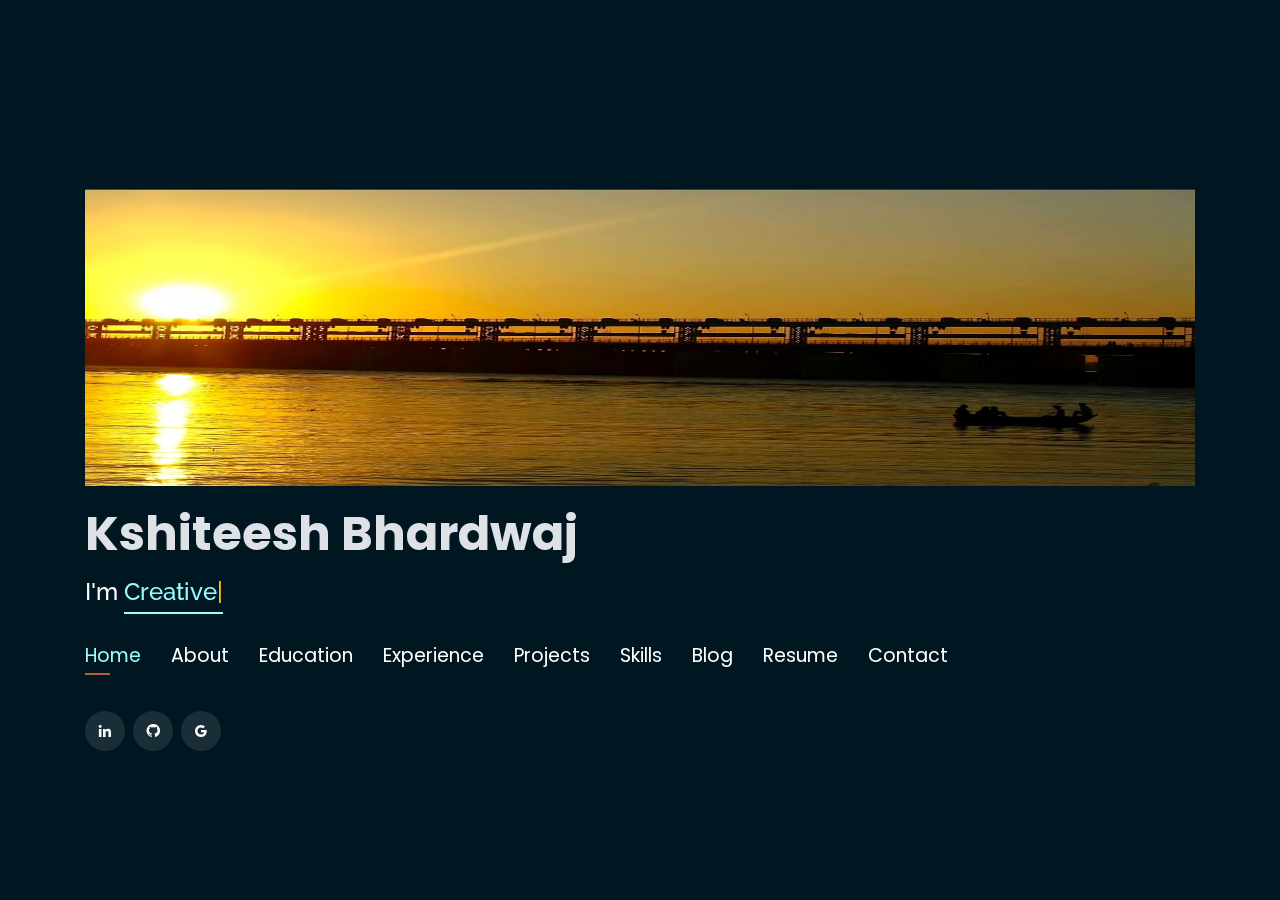
==== index.html @ 2a79f10c "web-page" ====
<!DOCTYPE html>
<html lang="en">

<head>
  <!-- Google Tag Manager -->
  <script>(function(w,d,s,l,i){w[l]=w[l]||[];w[l].push({'gtm.start':
  new Date().getTime(),event:'gtm.js'});var f=d.getElementsByTagName(s)[0],
  j=d.createElement(s),dl=l!='dataLayer'?'&l='+l:'';j.async=true;j.src=
  'https://www.googletagmanager.com/gtm.js?id='+i+dl;f.parentNode.insertBefore(j,f);
  })(window,document,'script','dataLayer','GTM-5BB8W2X');</script>
  <!-- End Google Tag Manager -->
  <link rel="icon" type="image/png" href="/favicon.png"/>
  <meta charset="utf-8">
  <meta content="width=device-width, initial-scale=1.0" name="viewport">

  <title>Personal Portfolio</title>
  <meta content="" name="descriptison">
  <meta content="" name="keywords">

  <!-- Google Fonts -->
  <link href="https://fonts.googleapis.com/css?family=Open+Sans:300,300i,400,400i,600,600i,700,700i|Raleway:300,300i,400,400i,500,500i,600,600i,700,700i|Poppins:300,300i,400,400i,500,500i,600,600i,700,700i" rel="stylesheet">

  <!-- Vendor CSS Files -->
  <link href="assets/vendor/bootstrap/css/bootstrap.min.css" rel="stylesheet">
  <link href="assets/vendor/icofont/icofont.min.css" rel="stylesheet">
  <link href="assets/vendor/remixicon/remixicon.css" rel="stylesheet">
  <link href="assets/vendor/owl.carousel/assets/owl.carousel.min.css" rel="stylesheet">
  <link href="assets/vendor/boxicons/css/boxicons.min.css" rel="stylesheet">
  <link href="assets/vendor/venobox/venobox.css" rel="stylesheet">

  <!-- Template Main CSS File -->
  <link href="assets/css/style.css" rel="stylesheet">


  <!-- Global site tag (gtag.js) - Google Analytics -->
  <script async src="https://www.googletagmanager.com/gtag/js?id=UA-169007209-3"></script>
  <script>
    window.dataLayer = window.dataLayer || [];
    function gtag(){dataLayer.push(arguments);}
    gtag('js', new Date());

    gtag('config', 'UA-169007209-3');
  </script>



  <!-- =======================================================
  * Template Name: Personal - v2.1.0
  * Template URL: https://bootstrapmade.com/personal-free-resume-bootstrap-template/
  * Author: BootstrapMade.com
  * License: https://bootstrapmade.com/license/
  ======================================================== -->
</head>

<body>
  
  <!-- Google Tag Manager (noscript) -->
  <noscript><iframe src="https://www.googletagmanager.com/ns.html?id=GTM-5BB8W2X"
  height="0" width="0" style="display:none;visibility:hidden"></iframe></noscript>
  <!-- End Google Tag Manager (noscript) -->
  <!-- ======= Header ======= -->
  <header id="header" class="header-tops">
  
    <div class="container">
      <div class="social-links">
        <img src="assets/img/bcg.avif" class="img-fluid" alt="" style="width: 100%; height: 33vh;">
      </div>
    
      <br>
      <h1><a href="index.html">Kshiteesh Bhardwaj</a></h1>
      <h2 style="color:#fff">I'm <span class="typing" style="color:#99fdff"></span></h2>
      <nav class="nav-menu d-none d-lg-block">
        <ul>
          <li class="active"><a href="#header"> <span>Home</span></a></li>
          <li><a href="#about"><span>About</span></a></li>
          <li><a href="#education"> <span>Education</span></a></li>
          <li><a href="#experience"> <span>Experience</span></a></li>
<!--          <li><a href="#projects"> <span>Projects</span></a></li>-->
          <li><a href="#portfolio"> <span>Projects</span></a></li>
          <li><a href="#skills"> <span>Skills</span></a></li>
          <li><a href="#blog"> <span>Blog</span></a></li>
          <li><a href="https://drive.google.com/file/d/1JRt0gcqT4q-1x7u6xC1ktRGAeSoHqBGT/view?usp=sharing" target="_blank"> <span>Resume</span></a></li>
          <!-- <li><a href="#links"> <span>Resume & Links</span></a></li> -->
          <li><a href="#contacts"> <span>Contact</span></a></li>

        </ul>
      </nav><!-- .nav-menu -->

      <div class="social-links">
          <a href="https://www.linkedin.com/in/kshiteesh-bhardwaj-88154520b/" target="_blank" class="linkedin"><i class="bx bxl-linkedin"></i></a>
          <a href="https://www.github.com/B4UCMI" target="_blank" class="github"><i class="bx bxl-github"></i></a>
          <a href="mailto:techiekshiteeshsanatani@gmail.com" target="_blank" class="google"><i class="bx bxl-google"></i></a>

      </div>

    </div>
    
  </header><!-- End Header -->

  <!-- ======= About Section ======= -->
  <section id="about" class="about">

    <!-- ======= About Me ======= -->
    <div class="about-me container">

      <div class="section-title">
        <h2>About</h2>
      </div>

      <div class="row">
        <div class="col-lg-4" data-aos="fade-right">
          <img src="assets/kbb.jpg" class="img-fluid" alt="">
        </div>
        <div class="col-lg-8 pt-4 pt-lg-0 content" data-aos="fade-left">
          <p style="text-align: justify;">
            In my relentless quest for knowledge, I'm currently enrolled in a dual-degree program at IIT Kanpur, specializing in Mathematics and Scientific Computing with Minors in Industrial & Management Engineering and Cognitive Science. I'm on a journey to delve into the intricate world of human behavior and decision-making, employing both theoretical and quantitative methods. My true passion lies in unraveling the profound layers of human civilization, viewing it through the lenses of evolution, game theory, and psychology. During my free time, I immerse myself in the rich history and culture of India. If you feel a connection to these interests, please don't hesitate to get in touch. My innate drive for innovation and creativity is always ready to make a meaningful contribution to the betterment of human race.
          </p>
          
          </div>
        </div>
      </div>

    </div><!-- End About Me -->

    <!-- ======= Interests ======= -->
    <div class="interests container">

      <div class="section-title">
        <h2>Interests</h2>
      </div>

      <div class="row">
        <div class="col-lg-3 col-md-4">
          <div class="icon-box">
            <i class="ri-global-line" style="color: #ffbb2c;"></i>
            <h3>Software Development</h3>
          </div>
        </div>
        <div class="col-lg-3 col-md-4 mt-4 mt-md-0">
          <div class="icon-box">
            <i class="ri-database-2-line" style="color: #5578ff;"></i>
            <h3>Machine Learning</h3>
          </div>
        </div>
        <div class="col-lg-3 col-md-4 mt-4 mt-md-0">
          <div class="icon-box">
            <i class="ri-file-chart-line" style="color: #e80368;"></i>
            <h3>Market Research</h3>
          </div>
        </div>
        <div class="col-lg-3 col-md-4 mt-4 mt-lg-0">
          <div class="icon-box">
            <i class="ri-english-input" style="color: #1c7d32;"></i>
            <h3>Natural Language Processing</h3>
          </div>
        </div>
        <div class="col-lg-3 col-md-4 mt-4">
          <div class="icon-box">
            <i class="ri-pie-chart-fill" style="color: #28a745;"></i>
            <h3>Data Analytics</h3>
          </div>
        </div>
        <div class="col-lg-3 col-md-4 mt-4">
          <div class="icon-box">
            <i class="ri-table-alt-fill" style="color: #f1081f;"></i>
            <h3>UI/UX Research</h3>
          </div>
        </div>
        <div class="col-lg-3 col-md-4 mt-4">
          <div class="icon-box">
            <i class="ri-file-list-3-line" style="color: #47aeff;"></i>
            <h3>Algorithms</h3>
          </div>
        </div>
        <div class="col-lg-3 col-md-4 mt-4">
          <div class="icon-box">
            <i class=" ri-lightbulb-flash-fill" style="color: #ffc107;"></i>
            <h3>Cognitive Science</h3>
          </div>
        </div>
      </div>

    </div><!-- End Interests -->
  </section><!-- End About Section -->



  <!-- ======= Education Section ======= -->
  <section id="education" class="services">
    <div class="container">
      <div class="section-title">
        <h2>Education</h2>
      </div>
      <div class="row">
        <div class="col-lg-12" data-aos="fade-up" style="display: inline-block;">


            <div class="col-md-4 mt-4 mt-md-0 icon-box" data-aos="fade-up" data-aos-delay="100" style="padding:0px 0px;padding-bottom: 5px;display: inline-block;">
              <img src="assets/img/education/IIIIT.png" class="img-fluid" alt="">
              <!-- <h4 style="text-align:left;"><a href="https://www.iitk.ac.in" target="_blank" style="color:#12d640">IIT Kanpur</a><br> </h4> -->
              <p style="text-align:left;color:#fff;padding: 5px 10px;"><em>BS-MS Mathematics & Scientific Computing</em></p>
              <h5 style="text-align:left;padding: 0px 10px;">October 2020 - Present</h5>
              <h6 style="text-align:left;color:#fff;padding: 0px 10px;">Relevant Coursework</h6>
              <ul style="text-align:left;color:#fff;">
                <li>Applied Mathematics</li>
                <li>Probability & Statistics</li>
                <li>Data Structured & Algorithms</li>
                <li>Machine Learning</li>
                <li>Game Theory</li>
                <li>Cognitive Sciences</li>
                <li>Finance & Economics</li>
                
              </ul>
            </div>
          </div>
        </div>
      </div>


    <div class="portfolio">
    <div class="container">
      <div class="section-title">
        <h2>Online Certification</h2>
      </div>

      <div class="row portfolio-container" style="position: relative; height: 437.75px;">

         <div class="col-lg-4 col-md-6 portfolio-item filter-app" style="position: absolute; left: 0px; top: 0px;">
          <div class="portfolio-wrap">
            <img src="assets/img/education/IBM.png" class="img-fluid" alt="">
            <div class="portfolio-info">
              <h4>Data Analytics</h4>
              <div class="portfolio-links">
                <a href="https://www.coursera.org/account/accomplishments/specialization/certificate/FTZ6QLXEBDCD&amp;utm_source=link&amp;utm_campaign=copybutton_certificate/" target="_blank" title="Certificate"><i class="bx bx-link"></i></a>
              </div>
            </div>
           </div>
          </div>

      </div>
    </div>
    </div>

  </section>
  <!-- End Education Section -->



  <!-- Start Experience Section -->

  <section id="experience" class="services">
    <div class="container">
      <div class="section-title">
        <h2>Experience</h2>
      </div>
      <div class="row">
          <div class="col-lg-12" data-aos="fade-up">
              <div class="col-md-12 mt-4 mt-md-0 icon-box" data-aos="fade-up" data-aos-delay="100">
                <h4 style="text-align:left;"><a href="https://www.medtoureasy.com/" style="color:#99fdff">MedTour Easy Pvt. Ltd.</a><br> </h4>
                <h5 style="text-align:left;">May 2023 - July 2023</h5>
                <p style="text-align:left;color:#fff"><em>Data Analytics Trainee </em></p>
                <ul style="text-align:left;">
                    <li>Developed a predictive model for forecasting blood donations to support proactive actions ensuring a steady blood supply.</li>
                    <li>Examined and statistically analyzed a dataset of 748 donors to identify key features for predicting blood donations.</li>
                    <li>Automated model selection using TPOT, and successfully trained the model to achieve an optimal AUC score of 0.785. </li>
                    <li>Implemented normalization techniques to address variance for better accuracy with the Logistic Regression Algorithm.</li>
                </ul>
              </div>
              <div class="col-md-12 mt-4 mt-md-0 icon-box" data-aos="fade-up" data-aos-delay="100">
                <h4 style="text-align:left;"><a href="https://www.linkedin.com/company/aao-chalein/about/?viewAsMember=true" style="color:#99fdff">Aao Chalein</a><br> </h4>
                <h5 style="text-align:left;">October 2022 - March 2020</h5>
                <p style="text-align:left;color:#fff"><em>Founder, CEO</em></p>
                <ul style="text-align:left;">
                  <li>Launched and spearheaded the venture "Aao-Chalein" with a focus on providing community services to remote institutions.</li>
                  <li>Engaged in market evaluation and competition analysis, crafting a USP, and developing a robust business model for the venture.</li>
                  <li>Designed and developed a MVP ride-sharing platform tailored for the IITK community to test the venture proposal.</li>
                  <li>Delivered a ride-sharing platform that garnered more than 150 users, accompanied by a viable pitch deck for the venture.</li>
           
                </ul>
              </div>
              <div class="col-md-12 mt-4 mt-md-0 icon-box" data-aos="fade-up" data-aos-delay="100">
                <h4 style="text-align:left;"><a href="https://cbslgroup.in/" style="color:#99fdff">CBSL Pvt. Ltd.</a><br> </h4>
                <h5 style="text-align:left;">May 2022 - July 2022</h5>
                <p style="text-align:left;color:#fff"><em>Machine Learning Intern</em></p>
                <ul style="text-align:left;">
                  <li>Performed extraction of structured text and tabular data from noisy business image documents.</li>
                  <li>Utilized OPENCV to process images and extracted text from the processed images using PyTesseract OCR.</li>
                  <li>Applied unsupervised techniques for Key-Value Pairs extraction using Regex and NLP libraries like Spacy and Yake.</li>
                  <li>Established a comprehensive pipeline for extracting text, tables, and key-value pairs from images, requiring minimal supervision.</li>
                </ul>
              </div>
              <div class="col-md-12 mt-4 mt-md-0 icon-box" data-aos="fade-up" data-aos-delay="100">
                <h4 style="text-align:left;"><a href="https://www.iitk.ac.in/idea/aidar.html" target="_blank" style="color:#99fdff">AIDAR Lab, IITK</a><br> </h4>
                <h5 style="text-align:left;">March 2022 - April 2022</h5>
                <p style="text-align:left;color:#fff"><em>Student Research Associate</em></p>
                <ul style="text-align:left;">
                  <li>Created a custom dataset of 0.1 million military objects through a combination of web scraping and data augmentation.</li>
                  <li>Performed transfer learning by fine-tuning pre-trained PyTorch models including ResNet-50, Xception, and EfficientNet B5.</li>
                  <li>Implemented Ensemble Learning by concatenating the fine-tuned models with a new classifier layer.</li>
                  <li>Achieved a classification accuracy of 96.2% across 13 classes within the dataset, up against the initial accuracy of 88%.</li>
                </ul>
            </div>
          </div>
        </div>
    </div>
  </section>

  <!-- End Experience Section -->



  <!-- Start Project Section -->
  <section id="portfolio" class="portfolio">
    <div class="container">

      <div class="section-title">
        <h2>Projects</h2>
      </div>

      <div class="row">
        <div class="col-lg-12 d-flex justify-content-center">
          <ul id="portfolio-flters">
            <li data-filter="*" class="filter-active">All</li>
            <li data-filter=".filter-app">Research</li>
            <li data-filter=".filter-project">Development</li>
          </ul>
        </div>
      </div>

      <div class="row portfolio-container">

        <div class="col-lg-4 col-md-6 portfolio-item filter-project">
          <!-- <br> -->
          <center><h4>IITK Professor Search</h4></center>
          <div class="portfolio-wrap">
            <img src="assets/img/project/PF.png" class="img-fluid" alt="">
            <div class="portfolio-info">
              <div class="portfolio-links">
                <a href="projects/gan.html" data-gall="portfolioDetailsGallery" data-vbtype="iframe" class="venobox" title="Project Details"><i class="bx bx-info-circle"></i></a>
              </div>
            </div>
          </div>
        </div>

      </div>
    </div>
  </section>

  <!-- End Project Section -->

  <!-- Start Skills Section -->

  <section id="skills" class="services">
    <div class="container">
      <div class="section-title">
        <h2>Skills</h2>
      </div>
      <div class="row">
        <div class="col-lg-12" data-aos="fade-up">
          <div class="col-md-12 mt-4 mt-md-0 icon-box" data-aos="fade-up" data-aos-delay="100" style="background:#f2f2f2">
            <h4 style="text-align:left;color:#09203a">Languages and Databases</h4>
                <p style="text-align:left;">
                  <img src="https://www.vectorlogo.zone/logos/python/python-horizontal.svg" alt="vectorlogo.zone" height="50" width="150">
                  <img src="https://www.vectorlogo.zone/logos/w3_html5/w3_html5-ar21.svg" alt="vectorlogo.zone">
                  <img src="https://upload.wikimedia.org/wikipedia/commons/d/d5/CSS3_logo_and_wordmark.svg" alt="upload.wikimedia.org" height="60" width="90">
                  <img src="https://www.vectorlogo.zone/logos/mysql/mysql-horizontal.svg" alt="vectorlogo.zone" height="70" width="130">

                </p>
            </div>
            <div class="col-md-12 mt-4 mt-md-0 icon-box" data-aos="lefade-up" data-aos-delay="100" style="background:#f2f2f2">
              <h4 style="text-align:left;color:#09203a">Frameworks</h4>
                <p style="text-align:left;">
                  <img src="https://www.vectorlogo.zone/logos/tensorflow/tensorflow-ar21.svg" alt="vectorlogo.zone">
                  <img src="https://www.vectorlogo.zone/logos/pytorch/pytorch-ar21.svg" alt="vectorlogo.zone">
                  <img src="https://www.vectorlogo.zone/logos/opencv/opencv-ar21.svg" alt="vectorlogo.zone">
                  <img src="https://upload.wikimedia.org/wikipedia/commons/0/05/Scikit_learn_logo_small.svg" alt="upload.wikimedia.org" width="90" height="70">
              </p>
          </div>
          <div class="col-md-12 mt-4 mt-md-0 icon-box" data-aos="lefade-up" data-aos-delay="100" style="background:#f2f2f2">
              <h4 style="text-align:left;color:#09203a">Tools</h4>
                <p style="text-align:left;">
                  <img src="https://www.vectorlogo.zone/logos/git-scm/git-scm-ar21.svg" alt="vectorlogo.zone">
                  <img src="https://www.vectorlogo.zone/logos/amazon_aws/amazon_aws-ar21.svg" alt="vectorlogo.zone">
                  <img src="https://www.vectorlogo.zone/logos/google_cloud/google_cloud-ar21.svg" alt="vectorlogo.zone">
                  <img src="https://www.vectorlogo.zone/logos/jupyter/jupyter-ar21.svg" alt="vectorlogo.zone">
              </p>
          </div>
        </div>
      </div>
    </div>
  </section>

  <!-- End Skills Section -->


    <!-- Start Blog Section -->
    <section id="blog" class="portfolio">
      <div class="container">
  
        <div class="section-title">
          <h2>Blogs</h2>
        </div>
  
        <div class="row">
          <div class="col-lg-12 d-flex justify-content-center">
            <ul id="portfolio-flters">
              <li data-filter="*" class="filter-active">All</li>
              <li data-filter=".filter-phi">Philosophy</li>
              <li data-filter=".filter-psy">Behavior & Psychology</li>
              <li data-filter=".filter-cons">Consciousness</li>
              <li data-filter=".filter-bsc">Business & Economics</li>
            </ul>
          </div>
        </div> 
        </div>
      </div>
    </section>
  
    <!-- End Blog Section -->


  <!-- Start Links section -->
  <section id="links" class="services">
    <div class="container">
      <div class="section-title">
        <h2>Resume & Links</h2>
      </div>
      <div class="row">
        <div class="col-md-3 mt-4 mt-md-0 icon-box" data-aos="fade-up" data-aos-delay="100">
          <a href="https://drive.google.com/file/d/1iHBNV2UkH5LkhAP-1hYRZ2Ez_BQ6g4S7/view?usp=sharing" target="_blank"><div class="icon"><i class="icofont-page"></i></div></a>
          <h4 class="title"><a href="https://drive.google.com/file/d/1iHBNV2UkH5LkhAP-1hYRZ2Ez_BQ6g4S7/view?usp=sharing" target="_blank">Resume</a></h4>
          <p class="description" style="color:#fff;">The link contains downloadable resume</p>
        </div>
        <div class="col-md-3 mt-4 mt-md-0 icon-box" data-aos="fade-up">
          <a href="https://github.com/rajaprerak/LeetCode_Problems" target="_blank"><div class="icon"><i class="icofont-link"></i></div></a>
          <h4 class="title"><a href="https://github.com/rajaprerak/LeetCode_Problems" target="_blank">LeetCode Repository</a></h4>
          <p class="description" style="color:#fff;"> The github repository contains leetcode problems solution in python.</p>
        </div>
        <!-- <div class="col-md-3 mt-4 mt-md-0 icon-box" data-aos="fade-up" data-aos-delay="100">
          <a href="https://techingenious.herokuapp.com/" target="_blank"><div class="icon"><i class="icofont-page"></i></div></a>
          <h4 class="title"><a href="https://techingenious.herokuapp.com/" target="_blank">Blog</a></h4>
          <p class="description" style="color:#fff;">Blog containing articles on AI, coding, development</p>
        </div> -->
      </div>
    </div>
  </section> <!--End Links Section -->


  <!-- Start Contact Section -->

  <section id="contacts" class="contact">
    <div class="container">

      <div class="section-title">
        <h2>Contact</h2>
      </div>

      <div class="row mt-2">

        <div class="col-md-6 d-flex align-items-stretch">
          <div class="info-box">
            <i class="bx bx-map"></i>
            <h3>My Address</h3>
            <p>D-215, Hall of Residence 9 </p>
            <p>IIT Kanpur</p>
            <p>UP-208016</p>
          </div>
        </div>

        <div class="col-md-6 mt-4 mt-md-0 d-flex align-items-stretch">
          <div class="info-box">
            <i class="bx bx-share-alt"></i>
            <h3>Social Profiles</h3>
            <div class="social-links">
              <a href="https://www.linkedin.com/in/kshiteesh-bhardwaj-88154520b/" target="_blank" class="linkedin"><i class="bx bxl-linkedin"></i></a>
              <a href="https://www.github.com/B4UCMI" target="_blank" class="github"><i class="bx bxl-github"></i></a>
              <a href="mailto:techiekshiteeshsanatani@gmail.com" target="_blank" class="google"><i class="bx bxl-google"></i></a>

            </div>
          </div>
        </div>

        <div class="col-md-6 mt-4 d-flex align-items-stretch">
          <div class="info-box">
            <i class="bx bx-envelope"></i>
            <h3>Email</h3>
            <p>techiekshiteeshsanatani@gmail.com</p>
            <p>kshiteesh20@iitk.ac.in</p>
          </div>
        </div>
        <div class="col-md-6 mt-4 d-flex align-items-stretch">
          <div class="info-box">
            <i class="bx bx-phone-call"></i>
            <h3>Contact</h3>
            <p>+91-8076945839</p>
          </div>
        </div>
      </div>
      <!-- <div id="sfczmlqxr5caww28rswrt8849ghbekgnh3j" ></div><script type="text/javascript" src="https://counter1.stat.ovh/private/counter.js?c=zmlqxr5caww28rswrt8849ghbekgnh3j&down=async" async></script><noscript><a href="https://www.freecounterstat.com" title="free web counter"><img src="https://counter1.stat.ovh/private/freecounterstat.php?c=zmlqxr5caww28rswrt8849ghbekgnh3j" border="0" title="free web counter" alt="free web counter" style="visibility: none;"></a></noscript> -->
    </div>
  </section>

  <!-- End Contact Section -->

  <!-- Vendor JS Files -->
  <script src="assets/vendor/jquery/jquery.min.js"></script>
  <script src="assets/vendor/bootstrap/js/bootstrap.bundle.min.js"></script>
  <script src="assets/vendor/jquery.easing/jquery.easing.min.js"></script>
  <script src="assets/vendor/php-email-form/validate.js"></script>
  <script src="assets/vendor/waypoints/jquery.waypoints.min.js"></script>
  <script src="assets/vendor/counterup/counterup.min.js"></script>
  <script src="assets/vendor/owl.carousel/owl.carousel.min.js"></script>
  <script src="assets/vendor/isotope-layout/isotope.pkgd.min.js"></script>
  <script src="assets/vendor/venobox/venobox.min.js"></script>
  <script src="assets/vendor/typed.js/typed.min.js"></script>
  <script type="text/javascript">
    var typed = new Typed('.typing',{
      strings: ["Creative", "Curious", "Obsessed"],
      loop: true,
      typeSpeed: 65,
      backSpeed: 65
    });
  </script>

  <!-- Template Main JS File -->
  <script src="assets/js/main.js"></script>

</body>

</html>
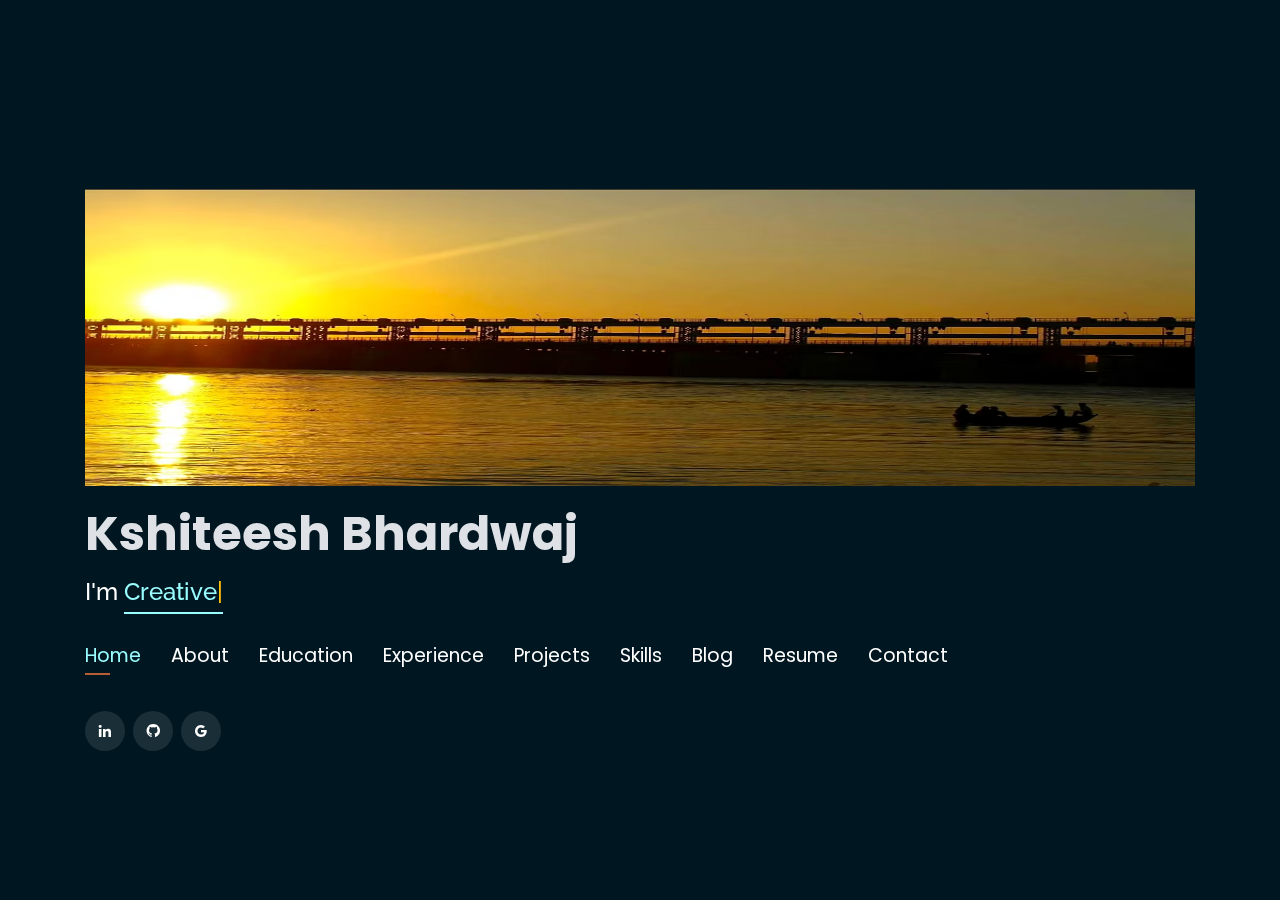
==== commit 78a77599: "commy1" ====
--- a/index.html
+++ b/index.html
@@ -13,7 +13,7 @@
   <meta charset="utf-8">
   <meta content="width=device-width, initial-scale=1.0" name="viewport">
 
-  <title>Personal Portfolio</title>
+  <title>Personal-Portfolio</title>
   <meta content="" name="descriptison">
   <meta content="" name="keywords">
 
@@ -113,7 +113,7 @@
         </div>
         <div class="col-lg-8 pt-4 pt-lg-0 content" data-aos="fade-left">
           <p style="text-align: justify;">
-            In my relentless quest for knowledge, I'm currently enrolled in a dual-degree program at IIT Kanpur, specializing in Mathematics and Scientific Computing with Minors in Industrial & Management Engineering and Cognitive Science. I'm on a journey to delve into the intricate world of human behavior and decision-making, employing both theoretical and quantitative methods. My true passion lies in unraveling the profound layers of human civilization, viewing it through the lenses of evolution, game theory, and psychology. During my free time, I immerse myself in the rich history and culture of India. If you feel a connection to these interests, please don't hesitate to get in touch. My innate drive for innovation and creativity is always ready to make a meaningful contribution to the betterment of human race.
+            In my relentless quest for knowledge, I'm currently enrolled in a dual-degree program at IIT Kanpur, specializing in Mathematics and Scientific Computing with Minors in Industrial & Management Engineering and Cognitive Science. I'm on a journey to delve into the intricate world of human behavior and decision-making, employing both theoretical and quantitative methods. My true passion lies in unraveling the profound layers of human civilization, viewing it through the lenses of evolution, game theory, and psychology. During my free time, I immerse myself in the rich history and culture of India. If you feel a connection to these interests, please don't hesitate to get in touch. My innate drive for innovation & creativity  is always ready to make a meaningful contribution to the betterment of human society.
           </p>
           
           </div>
@@ -268,7 +268,7 @@
               </div>
               <div class="col-md-12 mt-4 mt-md-0 icon-box" data-aos="fade-up" data-aos-delay="100">
                 <h4 style="text-align:left;"><a href="https://www.linkedin.com/company/aao-chalein/about/?viewAsMember=true" style="color:#99fdff">Aao Chalein</a><br> </h4>
-                <h5 style="text-align:left;">October 2022 - March 2020</h5>
+                <h5 style="text-align:left;">October 2022 - March 2022</h5>
                 <p style="text-align:left;color:#fff"><em>Founder, CEO</em></p>
                 <ul style="text-align:left;">
                   <li>Launched and spearheaded the venture "Aao-Chalein" with a focus on providing community services to remote institutions.</li>
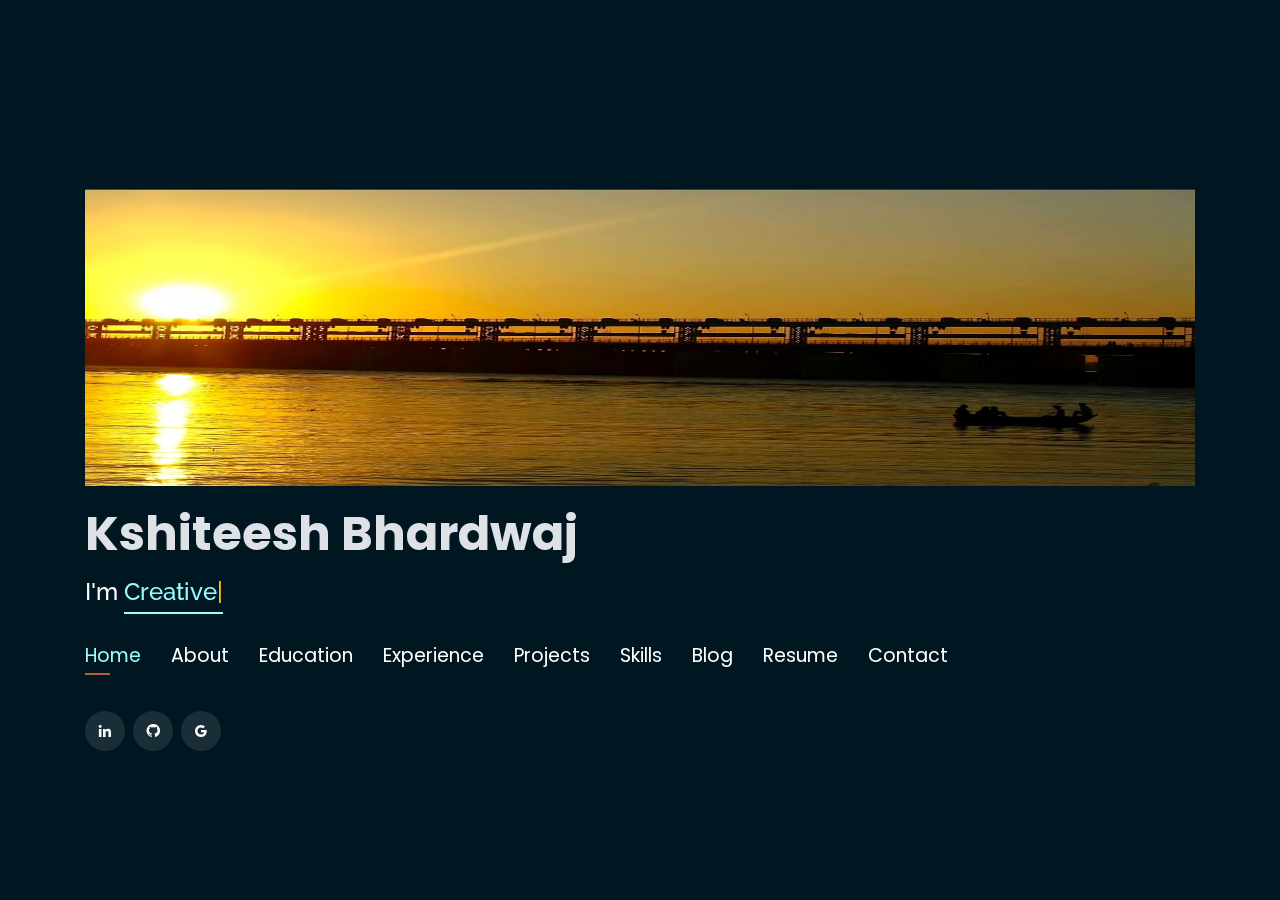
==== commit 30366693: "commy 2" ====
--- a/index.html
+++ b/index.html
@@ -1,6 +1,6 @@
 <!DOCTYPE html>
 <html lang="en">
-
+<!-- <shh></shh> -->
 <head>
   <!-- Google Tag Manager -->
   <script>(function(w,d,s,l,i){w[l]=w[l]||[];w[l].push({'gtm.start':
